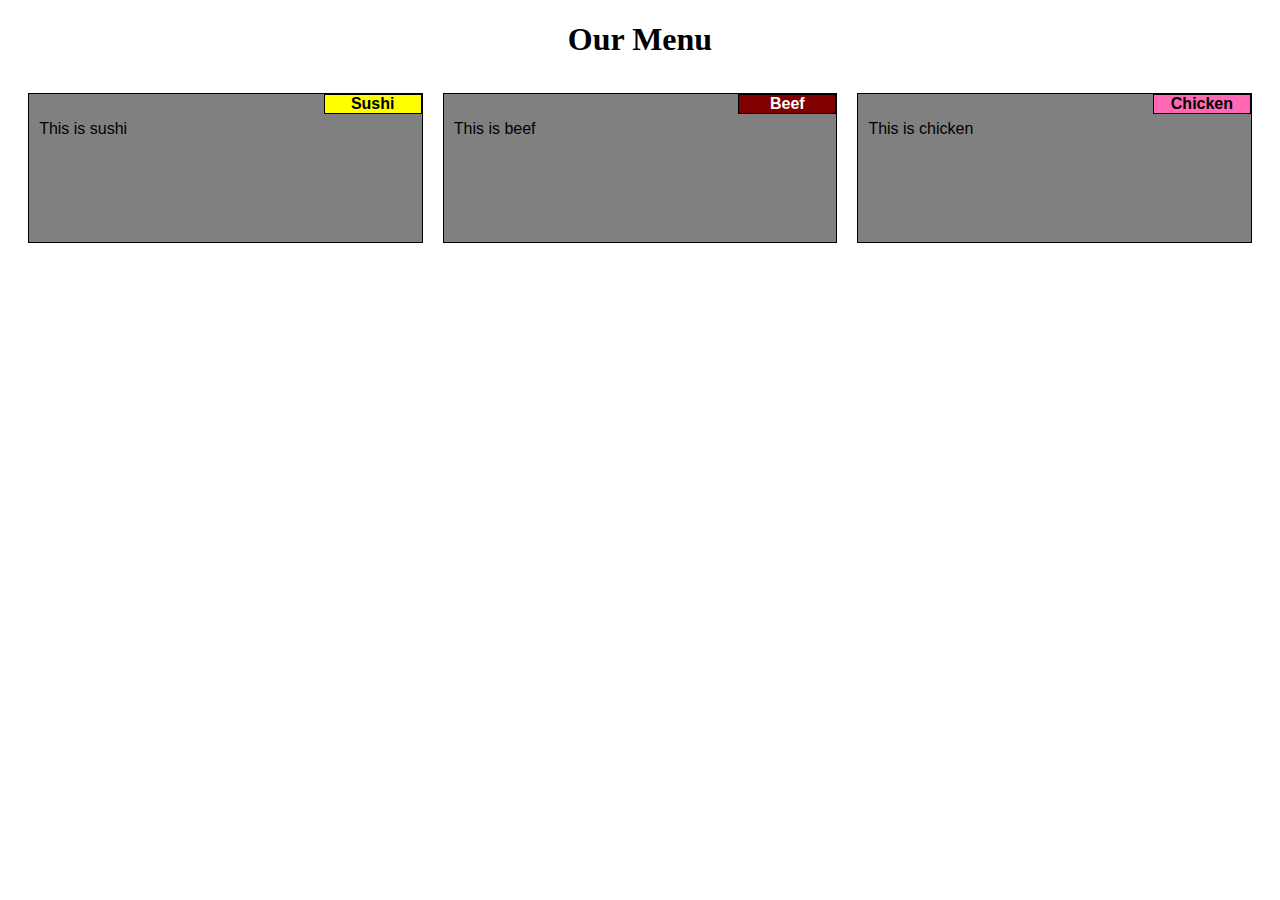
==== module2-solution/index.html @ 2f0be490 "update 2" ====
<!DOCTYPE html>
<html>
<head>
<meta charset="utf-8">
<meta name="viewport" content="width=device-width, initial-scale=1">
<title>Module2-answer</title>
<link rel="stylesheet" href="css/module2-solution.css">
</head>
<body>
<h1>Our Menu</h1>

<div class="row">
  <div class="col-lg-4 col-md-6 col-sm-12">
      <div>
        <section id="section1"> Chicken </section>
      <p>This is chicken</p>
      </div>
    </div>
  <div class="col-lg-4 col-md-6 col-sm-12">
      <div>
        <section id="section2"> Beef </section>
        <p>This is beef</p>
      </div>
    </div>
  <div class="col-lg-4 col-md-6 col-sm-12">
      <div>
        <section id="section3"> Sushi </section>
        <p>This is sushi</p></div>
      </div>
</div>

</body>
</html>
---- module2-solution/css/module2-solution.css ----
/********** Base styles **********/
* {
  box-sizing: border-box;
}
h1 {
  margin-bottom: 15px;
  text-align: center;
  font-weight: bold;
}

div > div {
    padding: 10px;
    position: relative;
}

div > div > div {
    border: 1px solid black;
    background-color: grey;
    padding: 10px;
    width: 100%;
    height: 150px;
    font-family: Helvetica;
    color: black;
}


section {
    position: absolute;
    border: 1px solid black;
    width: 25%;
    top:0px;
    left:75%;
    text-align: center;
    font-weight: bold;
}

#section1 {
background-color: hotpink;
}

#section2 {
background-color: maroon;
color: white;
}

#section3 {
background-color: yellow;
}


/* Simple Responsive Framework. */
.row {
  width: 100%;
  padding: 10px;
}

/********** Mobile View **********/
@media (max-width: 767px) {
  .col-sm-1, .col-sm-2, .col-sm-3, .col-sm-4, .col-sm-5, .col-sm-6, .col-sm-7, .col-sm-8, .col-sm-9, .col-sm-10, .col-sm-11, .col-sm-12 {
    float: right;
  }
  .col-sm-1 {
    width: 8.33%;
  }
  .col-sm-2 {
    width: 16.66%;
  }
  .col-sm-3 {
    width: 25%;
  }
  .col-sm-4 {
    width: 33.33%;
  }
  .col-sm-5 {
    width: 41.66%;
  }
  .col-sm-6 {
    width: 50%;
  }
  .col-sm-7 {
    width: 58.33%;
  }
  .col-sm-8 {
    width: 66.66%;
  }
  .col-sm-9 {
    width: 74.99%;
  }
  .col-sm-10 {
    width: 83.33%;
  }
  .col-sm-11 {
    width: 91.66%;
  }
  .col-sm-12 {
    width: 100%;
  }

}

/********** Tablet View **********/
@media (min-width: 768px) and (max-width: 991px) {
  .col-md-1, .col-md-2, .col-md-3, .col-md-4, .col-md-5, .col-md-6, .col-md-7, .col-md-8, .col-md-9, .col-md-10, .col-md-11, .col-md-12 {
    float: right;
    
  }

/* Tablet View has the third section in second row that takes up entire row */
  div:nth-child(3) {
    width:100%; 
}
  .col-md-1 {
    width: 8.33%;
  }
  .col-md-2 {
    width: 16.66%;
  }
  .col-md-3 {
    width: 25%;
  }
  .col-md-4 {
    width: 33.33%;
  }
  .col-md-5 {
    width: 41.66%;
  }
  .col-md-6 {
    width: 50%;
  }
  .col-md-7 {
    width: 58.33%;
  }
  .col-md-8 {
    width: 66.66%;
  }
  .col-md-9 {
    width: 74.99%;
  }
  .col-md-10 {
    width: 83.33%;
  }
  .col-md-11 {
    width: 91.66%;
  }
  .col-md-12 {
    width: 100%;
  }
}

/********** Desktop View **********/
@media (min-width: 992px)  {
  .col-lg-1, .col-lg-2, .col-lg-3, .col-lg-4, .col-lg-5, .col-lg-6, .col-lg-7, .col-lg-8, .col-lg-9, .col-lg-10, .col-lg-11, .col-lg-12 {
    float: right;
    
  }
  .col-lg-1 {
    width: 8.33%;
  }
  .col-lg-2 {
    width: 16.66%;
  }
  .col-lg-3 {
    width: 25%;
  }
  .col-lg-4 {
    width: 33.33%;
  }
  .col-lg-5 {
    width: 41.66%;
  }
  .col-lg-6 {
    width: 50%;
  }
  .col-lg-7 {
    width: 58.33%;
  }
  .col-lg-8 {
    width: 66.66%;
  }
  .col-lg-9 {
    width: 74.99%;
  }
  .col-lg-10 {
    width: 83.33%;
  }
  .col-lg-11 {
    width: 91.66%;
  }
  .col-lg-12 {
    width: 100%;
  }
}
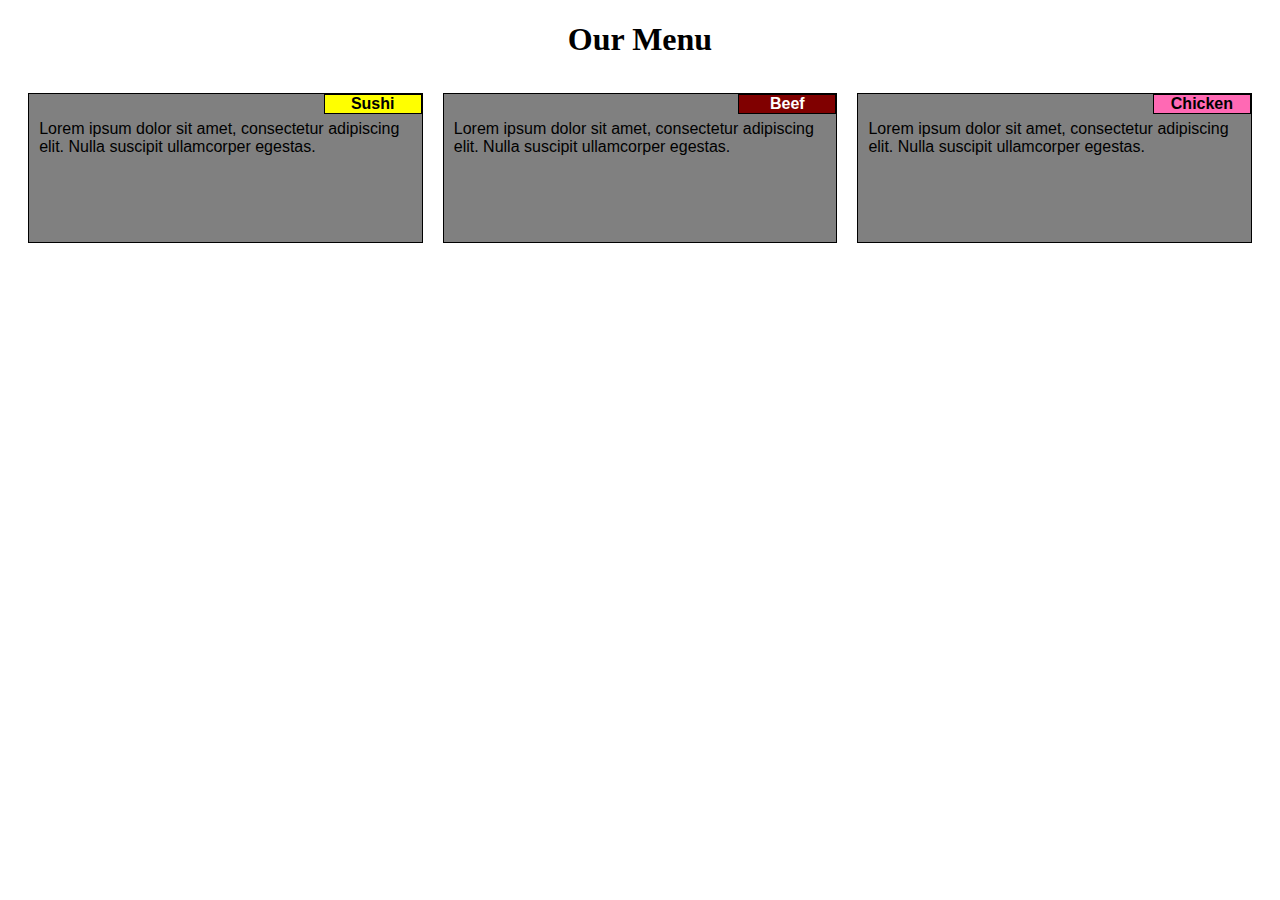
==== commit 62997f40: "Update index.html" ====
--- a/module2-solution/index.html
+++ b/module2-solution/index.html
@@ -13,19 +13,19 @@
   <div class="col-lg-4 col-md-6 col-sm-12">
       <div>
         <section id="section1"> Chicken </section>
-      <p>This is chicken</p>
+      <p>Lorem ipsum dolor sit amet, consectetur adipiscing elit. Nulla suscipit ullamcorper egestas.</p>
       </div>
     </div>
   <div class="col-lg-4 col-md-6 col-sm-12">
       <div>
         <section id="section2"> Beef </section>
-        <p>This is beef</p>
+        <p>Lorem ipsum dolor sit amet, consectetur adipiscing elit. Nulla suscipit ullamcorper egestas.</p>
       </div>
     </div>
   <div class="col-lg-4 col-md-6 col-sm-12">
       <div>
         <section id="section3"> Sushi </section>
-        <p>This is sushi</p></div>
+        <p>Lorem ipsum dolor sit amet, consectetur adipiscing elit. Nulla suscipit ullamcorper egestas.</p></div>
       </div>
 </div>
 
